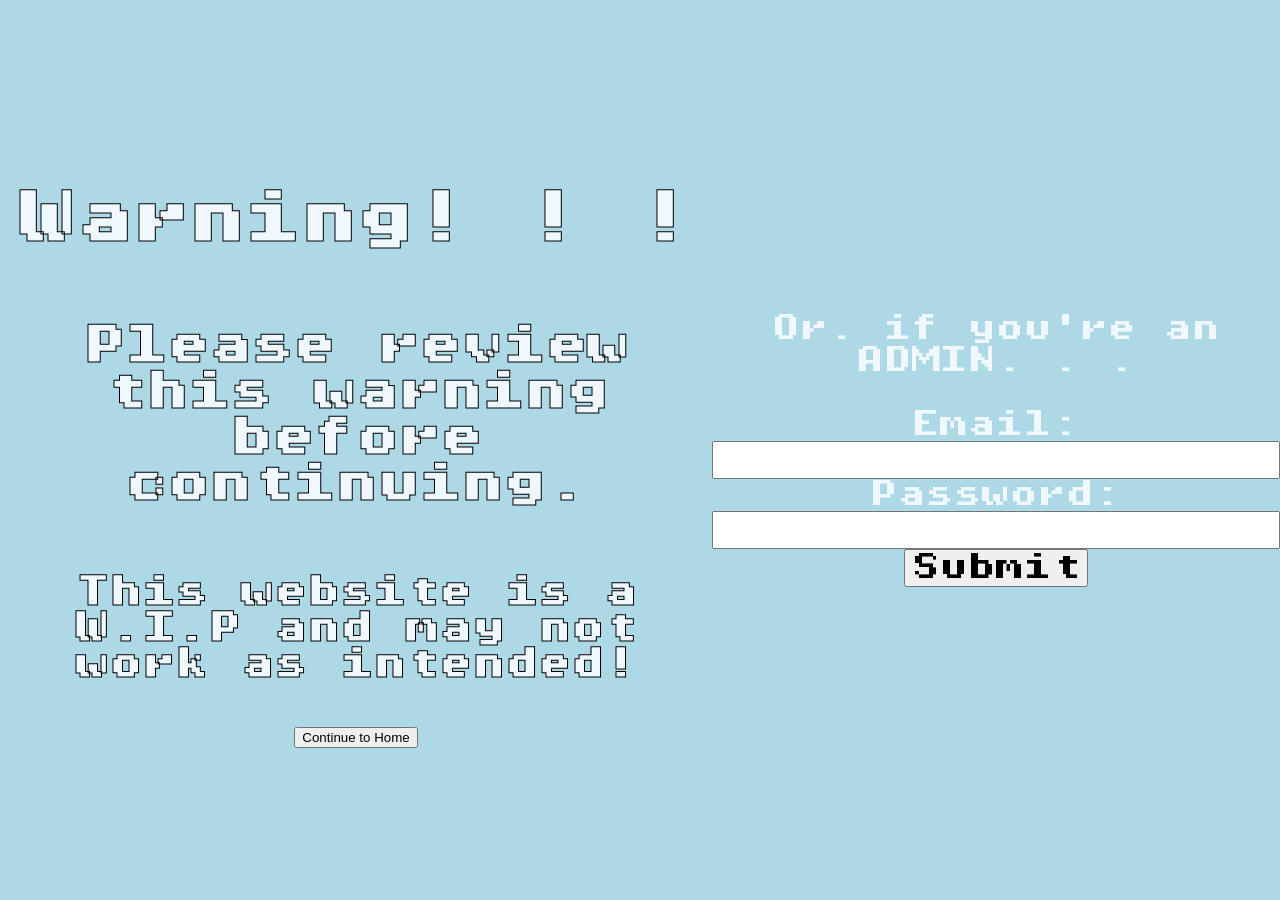
==== index.html @ f28e71cf "Update index.html" ====
<!DOCTYPE html>
<html lang="en">
<head>
	<meta charset="UTF-8">
	<meta name="viewport" content="width=device-width, initial-scale=1.0">
	<title>Warning ! ! !</title>
	<link rel="stylesheet" href="warningstyle.css">

</head>
<body>
	<main>
		<div class="warningTxt">
		<h1>Warning! ! !</h1>
		<h2>Please review this warning before continuing.</h2>
		<h3>This website is a W.I.P and may not work as intended!</h3>
		</div>
		<button type="button" onclick="window.location.href='Website-Test/home';">Continue to Home</button>

	</main>

<form action="/action_page.php">
  <label for="email">Or. if you're an ADMIN. . .<br><br>Email:</label>
  <input type="email" id="email" name="email"><br>
  <label for="pwd">Password:</label>
  <input type="password" id="pwd" name="pwd" minlength="8"><br>
  <input type="submit">
</form>

</body>
</html>
---- warningstyle.css ----
* {
            /*zoom: 2.0;
            */
        }
        @font-face {
            font-family: PixelOperatorMono;
            src: url("PixelOperatorMonoHB8.ttf");
        }
        canvas {
            image-rendering: pixelated;
            image-rendering: crisp-edges;
}
        marquee img {
            /*background-color: #e6f2ff;
            border: 14px solid #b2d1f1;
            */
            padding: 0;
            margin: 0;
    }
        marquee p {
            margin: 0;
            padding: 0;
    }
        summary {
            color:aliceblue;
        }
        body {
            font-family: 'PixelOperatorMono';font-size: 28px;
            background-image: url('https://i.redd.it/lh1ot62c9off1.gif');
            background-size: cover;
            background-color: lightblue;
            margin: 0;
			display: flex;
			justify-content: center;
			align-items: center;
			min-height: 100vh;
			text-align: center;
    }

        h1 {
            color: aliceblue;
    }
        h2 {
            color: aliceblue;
    }
        h3 {
            color: aliceblue;
    }
        h4 {
            color: aliceblue;
    }
        p {
            color: aliceblue;
    }
        ul {
            color: aliceblue;
    }
        .warningTxt h1 {
            display: inline-block;
            -webkit-text-stroke: 1px #000;
    }
        .warningTxt h2 {
            display: inline-block;
            -webkit-text-stroke: 1px #000;
    }
        .warningTxt h3 {
            display: inline-block;
            -webkit-text-stroke: 1px #000;
    }
        .rubik-broken-fax-regular {
            font-family: "Rubik Broken Fax", system-ui;
            font-weight: 400;
            font-style: normal;
    }
        form {
            font-family: 'PixelOperatorMono';font-size: 28px;
            color: aliceblue;
    }
        input {
            font-family: 'PixelOperatorMono';font-size: 28px;
            color: rgb(0, 0, 0);
    }
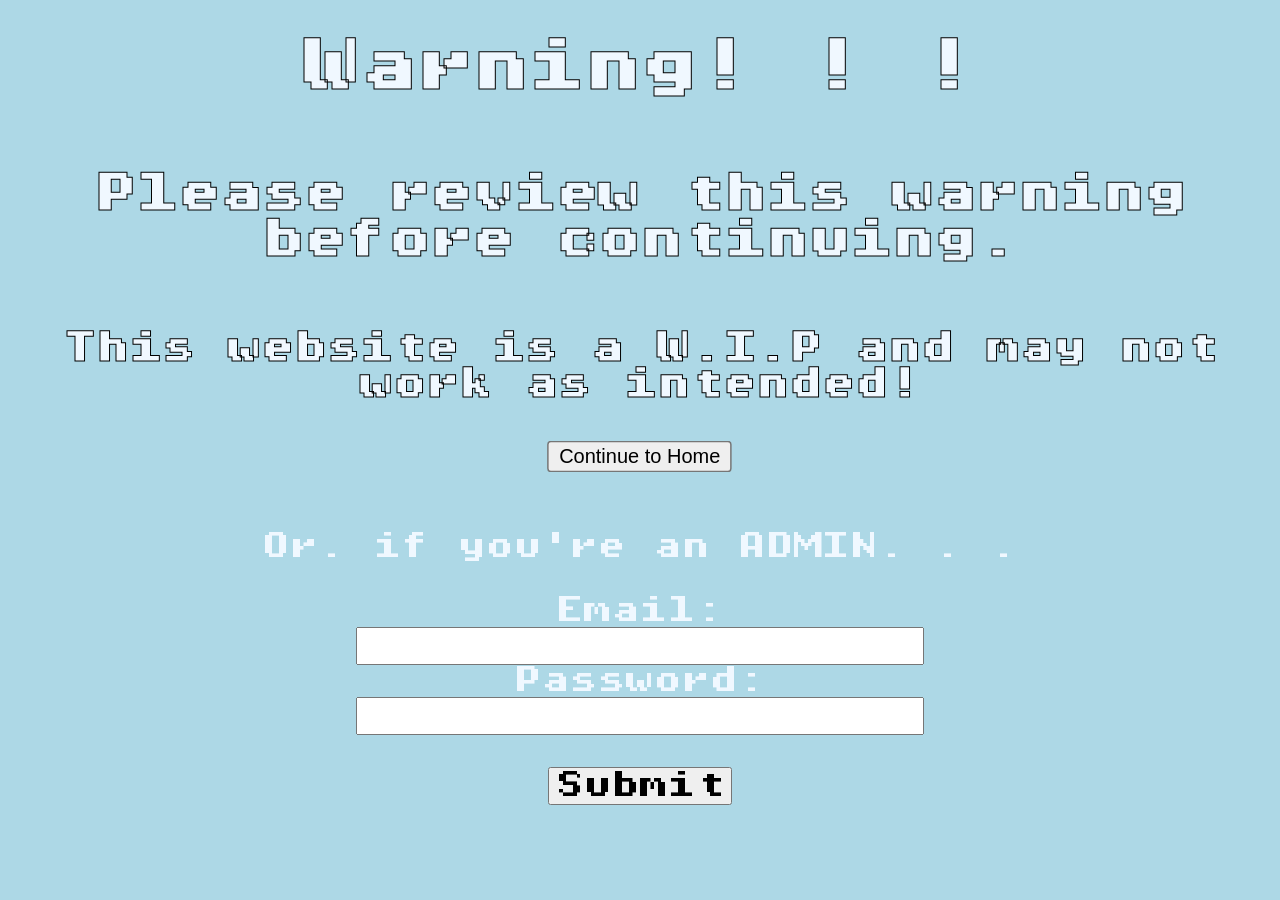
==== commit b8191b74: "a" ====
--- a/index.html
+++ b/index.html
@@ -2,29 +2,40 @@
 <html lang="en">
 <head>
 	<meta charset="UTF-8">
-	<meta name="viewport" content="width=device-width, initial-scale=1.0">
-	<title>Warning ! ! !</title>
+	<!--<meta name="viewport" content="width=device-width, initial-scale=1.0">-->
+	<link rel="icon" type="image/x-icon" href="https://i.redd.it/z6971venlho91.gif">
+	<title>WAIIIIIIIITTTTTTTT!!!!!</title>
 	<link rel="stylesheet" href="warningstyle.css">
 
+	<meta property="og:title" content="SwagaRuney's Page of Awesomeness : HOME">
+	<meta property="og:description" content="THE AWESOME HOME PAGE OF MY NEW AND IMPROVED WEBSITE ! ! !">
+	<meta property="og:image" content="https://media.tenor.com/YD5pRJL8qtkAAAAM/deltarune-deltarune-chapter-5.gif">
+	<meta property="og:type" content="website">
+
 </head>
-<body>
-	<main>
-		<div class="warningTxt">
-		<h1>Warning! ! !</h1>
-		<h2>Please review this warning before continuing.</h2>
-		<h3>This website is a W.I.P and may not work as intended!</h3>
-		</div>
-		<button type="button" onclick="window.location.href='Website-Test/home';">Continue to Home</button>
+	<body>
+		<main>
+			<div class="warningTxt">
+				<h1>Warning! ! !</h1>
+				<h2>Please review this warning before continuing.</h2>
+				<h3>This website is a W.I.P and may not work as intended!</h3>
+			</div>
 
-	</main>
+			<button 
+				type="button" 
+				style="transform: scale(1.5); transform-origin: center;" 
+				onclick="window.location.href='home';">
+				Continue to Home
+			</button>
 
-<form action="/action_page.php">
-  <label for="email">Or. if you're an ADMIN. . .<br><br>Email:</label>
-  <input type="email" id="email" name="email"><br>
-  <label for="pwd">Password:</label>
-  <input type="password" id="pwd" name="pwd" minlength="8"><br>
-  <input type="submit">
-</form>
+		</main>
 
-</body>
+		<form action="/action_page.php">
+			<label for="email"><br><br>Or. if you're an ADMIN. . .<br><br>Email:</label><br>
+			<input type="email" id="email" name="email"><br>
+			<label for="pwd">Password:</label><br>
+			<input type="password" id="pwd" name="pwd" minlength="8"><br><br>
+			<input type="submit">
+		</form>
+	</body>
 </html>
--- a/warningstyle.css
+++ b/warningstyle.css
@@ -1,15 +1,11 @@
-        * {
-            /*zoom: 2.0;
-            */
-        }
         @font-face {
             font-family: PixelOperatorMono;
             src: url("PixelOperatorMonoHB8.ttf");
-        }
+    }
         canvas {
             image-rendering: pixelated;
             image-rendering: crisp-edges;
-}
+    }
         marquee img {
             /*background-color: #e6f2ff;
             border: 14px solid #b2d1f1;
@@ -23,18 +19,21 @@
     }
         summary {
             color:aliceblue;
-        }
+    }
         body {
-            font-family: 'PixelOperatorMono';font-size: 28px;
+            font-family: 'PixelOperatorMono';
+            font-size: 28px;
             background-image: url('https://i.redd.it/lh1ot62c9off1.gif');
             background-size: cover;
+            background-repeat: no-repeat;
             background-color: lightblue;
             margin: 0;
-			display: flex;
+			--display: flex;
 			justify-content: center;
 			align-items: center;
 			min-height: 100vh;
 			text-align: center;
+            color: black;
     }
 
         h1 {
@@ -56,28 +55,38 @@
             color: aliceblue;
     }
         .warningTxt h1 {
+            justify-content: center;
+			align-items: center;
+            display: inline-block;
             display: inline-block;
             -webkit-text-stroke: 1px #000;
     }
         .warningTxt h2 {
+            justify-content: center;
+			align-items: center;
+            display: inline-block;
             display: inline-block;
             -webkit-text-stroke: 1px #000;
     }
         .warningTxt h3 {
+            justify-content: center;
+			align-items: center;
             display: inline-block;
             -webkit-text-stroke: 1px #000;
     }
-        .rubik-broken-fax-regular {
-            font-family: "Rubik Broken Fax", system-ui;
-            font-weight: 400;
-            font-style: normal;
-    }
         form {
-            font-family: 'PixelOperatorMono';font-size: 28px;
+            justify-content: center;
+			align-items: center;
+            display: inline-block;
+            font-family: 'PixelOperatorMono';
+            font-size: 28px;
             color: aliceblue;
     }
         input {
-            font-family: 'PixelOperatorMono';font-size: 28px;
+            justify-content: center;
+			align-items: center;
+            display: inline-block;
+            font-family: 'PixelOperatorMono';
+            font-size: 28px;
             color: rgb(0, 0, 0);
-    }
-
+    }
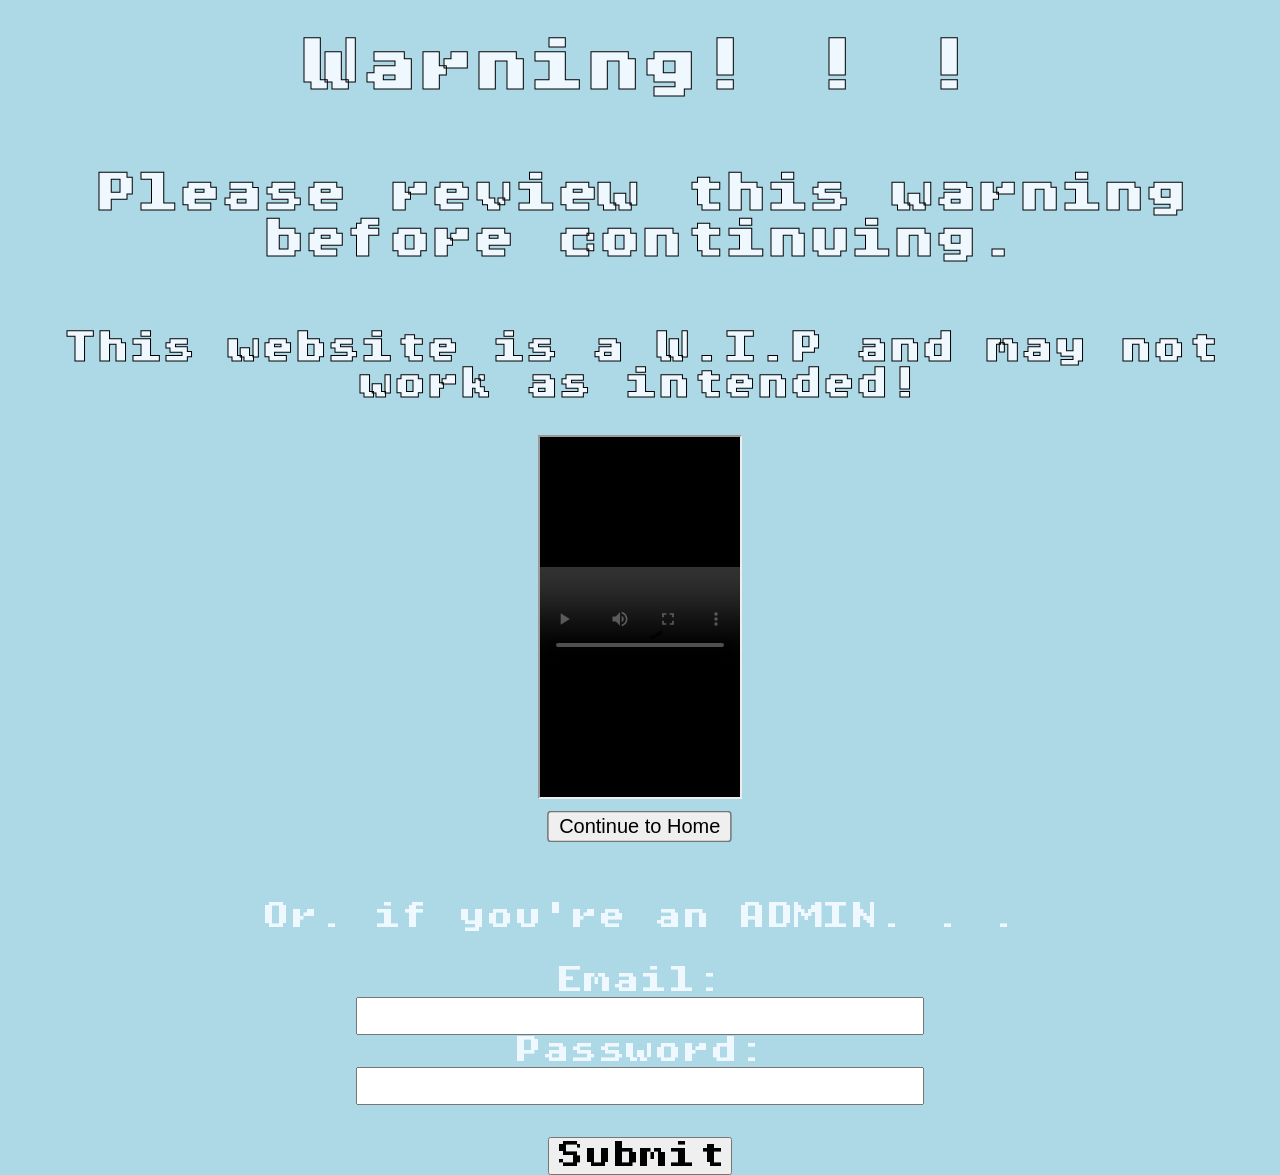
==== commit 39719a9b: "chill" ====
--- a/index.html
+++ b/index.html
@@ -19,6 +19,8 @@
 				<h1>Warning! ! !</h1>
 				<h2>Please review this warning before continuing.</h2>
 				<h3>This website is a W.I.P and may not work as intended!</h3>
+				<iframe src="chill.mp4" width="200" height="360" allowfullscreen></iframe>
+				
 			</div>
 
 			<button 
